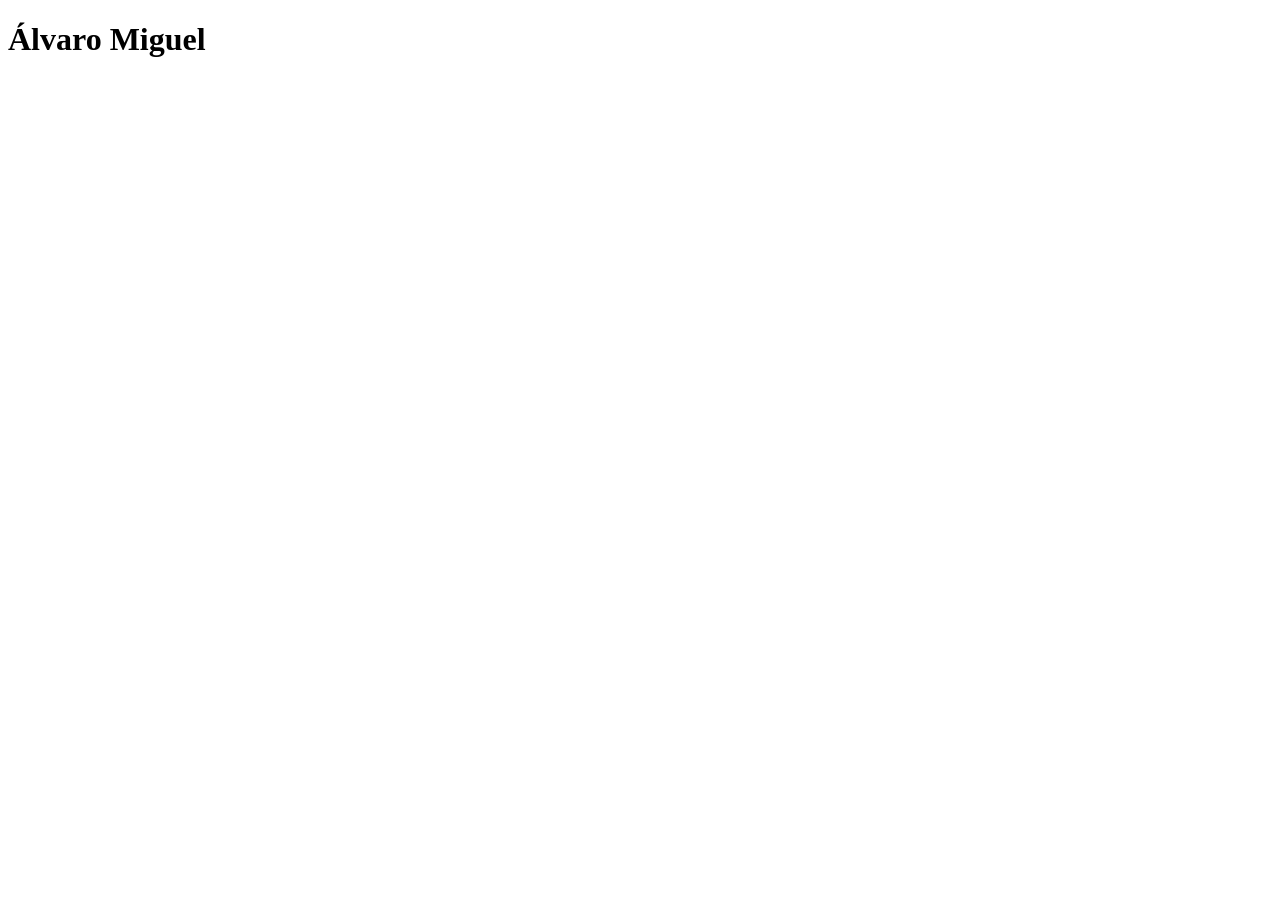
==== OneDrive/Área de Trabalho/Apresentação/index.html @ 7b7a3d49 "Criado index.html" ====
<!DOCTYPE html>
<html lang="en">
<head>
    <meta charset="UTF-8">
    <meta name="viewport" content="width=device-width, initial-scale=1.0">
    <title>Álvaro Miguel</title>
</head>
<body>
    <h1>Álvaro Miguel</h1>
</body>
</html>
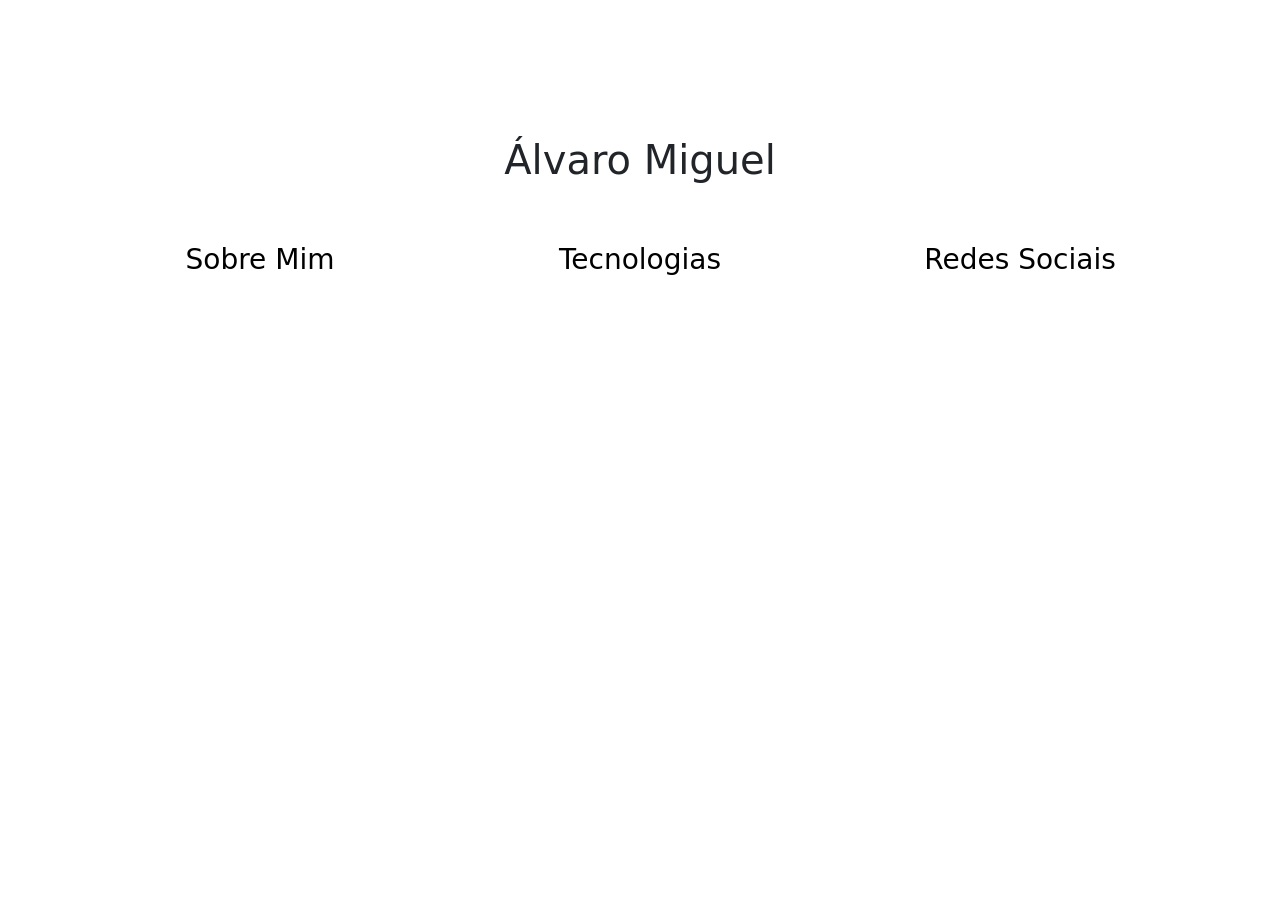
==== commit b65c407b: "Modificado index.html(adicionado bootstrap) Modificado style.css(adicionado bootstrap)" ====
--- a/OneDrive/Área de Trabalho/Apresentação/index.html
+++ b/OneDrive/Área de Trabalho/Apresentação/index.html
@@ -3,9 +3,52 @@
 <head>
     <meta charset="UTF-8">
     <meta name="viewport" content="width=device-width, initial-scale=1.0">
+    <link rel="stylesheet" type="text/css" href="style.css" >
     <title>Álvaro Miguel</title>
+    <link href="https://cdn.jsdelivr.net/npm/bootstrap@5.3.6/dist/css/bootstrap.min.css" rel="stylesheet">
+    <script src="https://cdn.jsdelivr.net/npm/bootstrap@5.3.6/dist/js/bootstrap.bundle.min.js"></script>
 </head>
 <body>
-    <h1>Álvaro Miguel</h1>
+    <div class="container mt-4">
+        <h1 class="text-center mb-4">Álvaro Miguel</h1>
+        
+        <div class="row text-center">
+            
+            <div class="col-md-4">
+                <a class="d-block mb-2" data-bs-toggle="collapse" href="#sobreMim" role="button" aria-expanded="false" aria-controls="sobreMim">
+                    <h3>Sobre Mim</h3>
+                </a>
+                <div class="collapse" id="sobreMim">
+                    <div class="card card-body">
+                        <p>Olá! Sou desenvolvedor FullStack apaixonado por tecnologia.</p>
+                    </div>
+                </div>
+            </div>
+
+            <!-- Tecnologias -->
+            <div class="col-md-4">
+                <a class="d-block mb-2" data-bs-toggle="collapse" href="#tecnologias" role="button" aria-expanded="false" aria-controls="tecnologias">
+                    <h3>Tecnologias</h3>
+                </a>
+                <div class="collapse" id="tecnologias">
+                    <div class="card card-body">
+                        <p>HTML, CSS, JavaScript, Bootstrap, Spring Boot...</p>
+                    </div>
+                </div>
+            </div>
+
+            <!-- Redes Sociais -->
+            <div class="col-md-4">
+                <a class="d-block mb-2" data-bs-toggle="collapse" href="#redesSociais" role="button" aria-expanded="false" aria-controls="redesSociais">
+                    <h3>Redes Sociais</h3>
+                </a>
+                <div class="collapse" id="redesSociais">
+                    <div class="card card-body">
+                        <p><a href="#">LinkedIn</a> | <a href="#">GitHub</a></p>
+                    </div>
+                </div>
+            </div>
+        </div>
+    </div>
 </body>
-</html>+</html>
--- a/OneDrive/Área de Trabalho/Apresentação/style.css
+++ b/OneDrive/Área de Trabalho/Apresentação/style.css
@@ -0,0 +1,8 @@
+h1{text-align: center;
+padding-top: 10%;}
+h3{text-align: center;
+padding-top: 10%;
+}
+a{text-decoration: none !important;
+      color: black !important;
+}
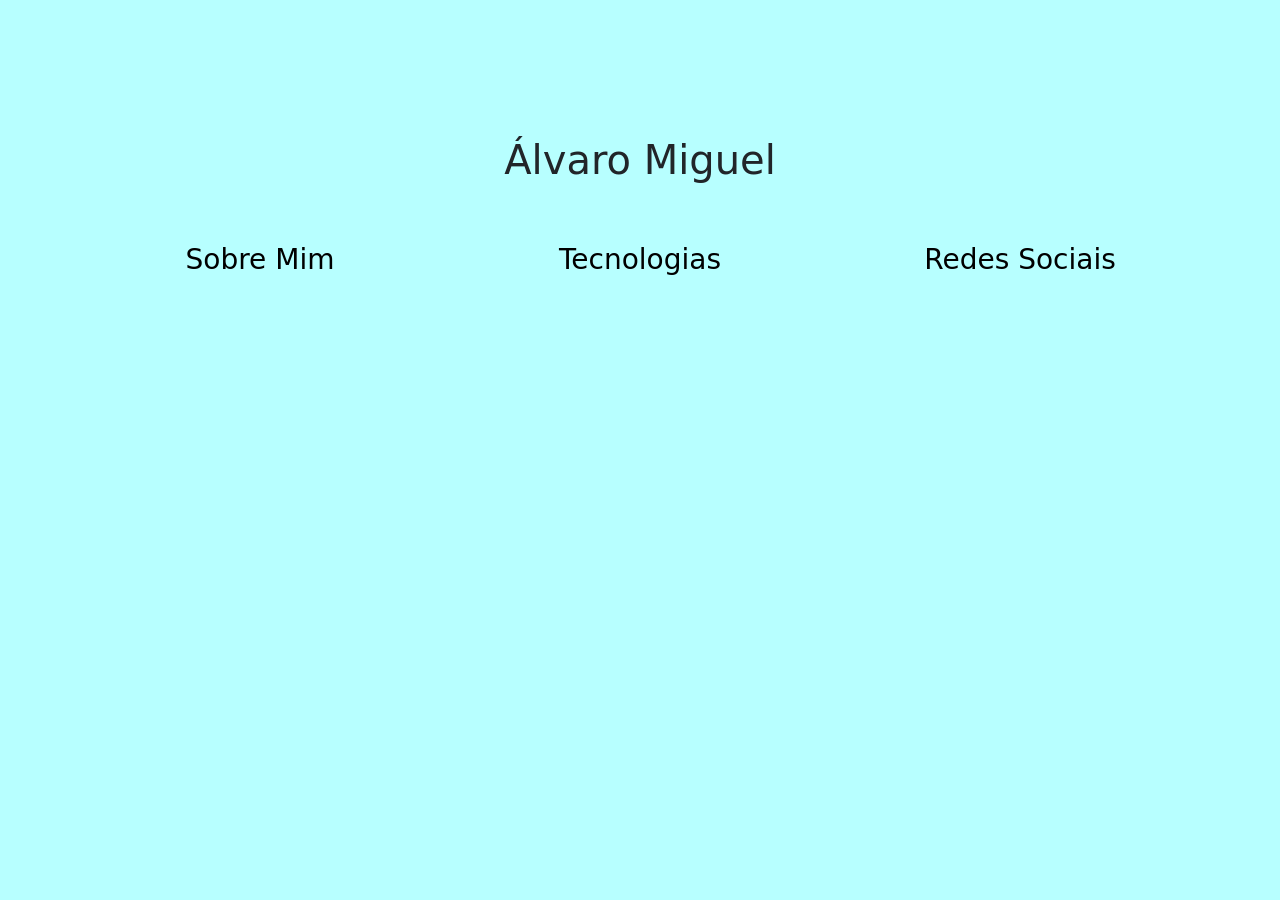
==== commit 894678f3: "Adicionado link para o Linkedin e GitHuB Estilização basica do fundo" ====
--- a/OneDrive/Área de Trabalho/Apresentação/index.html
+++ b/OneDrive/Área de Trabalho/Apresentação/index.html
@@ -20,31 +20,33 @@
                 </a>
                 <div class="collapse" id="sobreMim">
                     <div class="card card-body">
-                        <p>Olá! Sou desenvolvedor FullStack apaixonado por tecnologia.</p>
+                        <p>Olá! Sou desenvolvedor FullStack e apaixonado por tecnologia, sou tecnico em informatica para internet e tambem bacharelando em sistemas de informação.</p>
                     </div>
                 </div>
             </div>
 
-            <!-- Tecnologias -->
             <div class="col-md-4">
                 <a class="d-block mb-2" data-bs-toggle="collapse" href="#tecnologias" role="button" aria-expanded="false" aria-controls="tecnologias">
                     <h3>Tecnologias</h3>
                 </a>
                 <div class="collapse" id="tecnologias">
                     <div class="card card-body">
-                        <p>HTML, CSS, JavaScript, Bootstrap, Spring Boot...</p>
+                        <p>Tenho conhecimento em HTML, CSS, Java, JavaScript, Bootstrap, SpringBoot, GIT, GitHub e outras</p>
                     </div>
                 </div>
             </div>
 
-            <!-- Redes Sociais -->
             <div class="col-md-4">
                 <a class="d-block mb-2" data-bs-toggle="collapse" href="#redesSociais" role="button" aria-expanded="false" aria-controls="redesSociais">
                     <h3>Redes Sociais</h3>
                 </a>
                 <div class="collapse" id="redesSociais">
                     <div class="card card-body">
-                        <p><a href="#">LinkedIn</a> | <a href="#">GitHub</a></p>
+                        <p><a href="https://www.linkedin.com/in/álvaro-miguel-1b4606331/">
+                            <img class="icon-redessociais" src="https://cdn.jsdelivr.net/gh/devicons/devicon@latest/icons/linkedin/linkedin-original.svg" /></a> 
+                            | <a href="https://github.com/alvarowrl">
+                            <img class="icon-redessociais" src="https://cdn.jsdelivr.net/gh/devicons/devicon@latest/icons/github/github-original.svg" /></a>
+                        </p>
                     </div>
                 </div>
             </div>
--- a/OneDrive/Área de Trabalho/Apresentação/style.css
+++ b/OneDrive/Área de Trabalho/Apresentação/style.css
@@ -5,4 +5,10 @@
 }
 a{text-decoration: none !important;
       color: black !important;
+}
+.icon-redessociais{ width: 20% !important;
+}
+
+body{background-color: rgb(183, 255, 255) !important;
+
 }
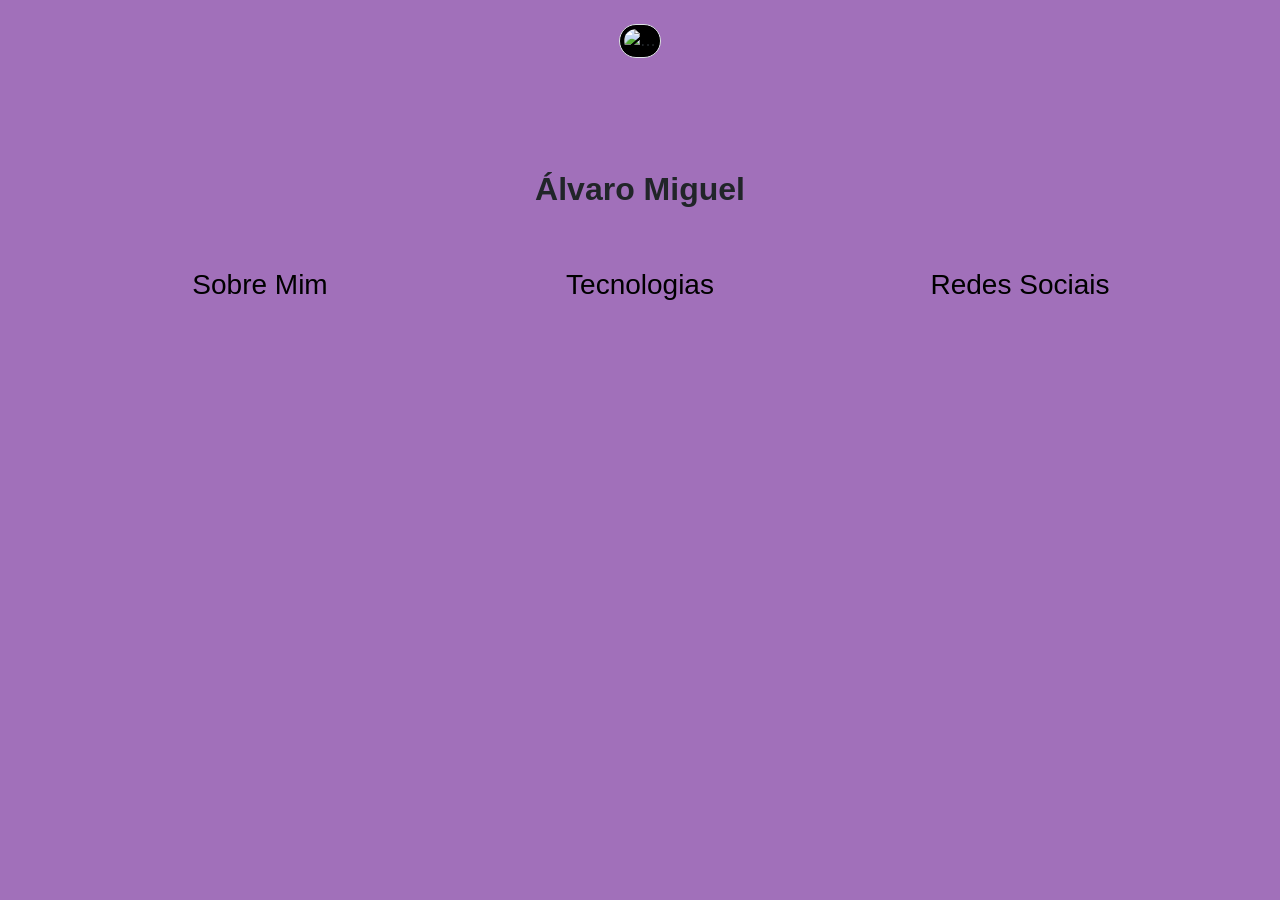
==== commit ebc6aafc: "Adicionado foto de perfil" ====
--- a/OneDrive/Área de Trabalho/Apresentação/index.html
+++ b/OneDrive/Área de Trabalho/Apresentação/index.html
@@ -10,7 +10,12 @@
 </head>
 <body>
     <div class="container mt-4">
-        <h1 class="text-center mb-4">Álvaro Miguel</h1>
+
+        <div class="text-center">
+            <img src="https://avatars.githubusercontent.com/u/182928637?v=4" class="img-thumbnail" alt="...">
+        </div>
+        
+        <h2 class="text-center mb-4">Álvaro Miguel</h1>
         
         <div class="row text-center">
             
@@ -40,6 +45,8 @@
                 <a class="d-block mb-2" data-bs-toggle="collapse" href="#redesSociais" role="button" aria-expanded="false" aria-controls="redesSociais">
                     <h3>Redes Sociais</h3>
                 </a>
+
+                
                 <div class="collapse" id="redesSociais">
                     <div class="card card-body">
                         <p><a href="https://www.linkedin.com/in/álvaro-miguel-1b4606331/">
--- a/OneDrive/Área de Trabalho/Apresentação/style.css
+++ b/OneDrive/Área de Trabalho/Apresentação/style.css
@@ -1,7 +1,10 @@
-h1{text-align: center;
-padding-top: 10%;}
+h2{text-align: center;
+padding-top: 10%;
+ font-weight: bolder !important;
+font-family: Arial, Helvetica, sans-serif !important;}
 h3{text-align: center;
 padding-top: 10%;
+font-family: Arial, Helvetica, sans-serif !important;
 }
 a{text-decoration: none !important;
       color: black !important;
@@ -9,6 +12,16 @@
 .icon-redessociais{ width: 20% !important;
 }
 
-body{background-color: rgb(183, 255, 255) !important;
-
+body{background-color: rgb(161, 112, 186) !important;
+}
+p{
+      font-family: Arial, Helvetica, sans-serif !important;
+}
+.card{
+      background-color: rgb(239, 173, 255) !important;
+}
+.img-thumbnail{
+      width: 300px !important;
+      border-radius: 100rem !important;
+      background-color: black !important;
 }
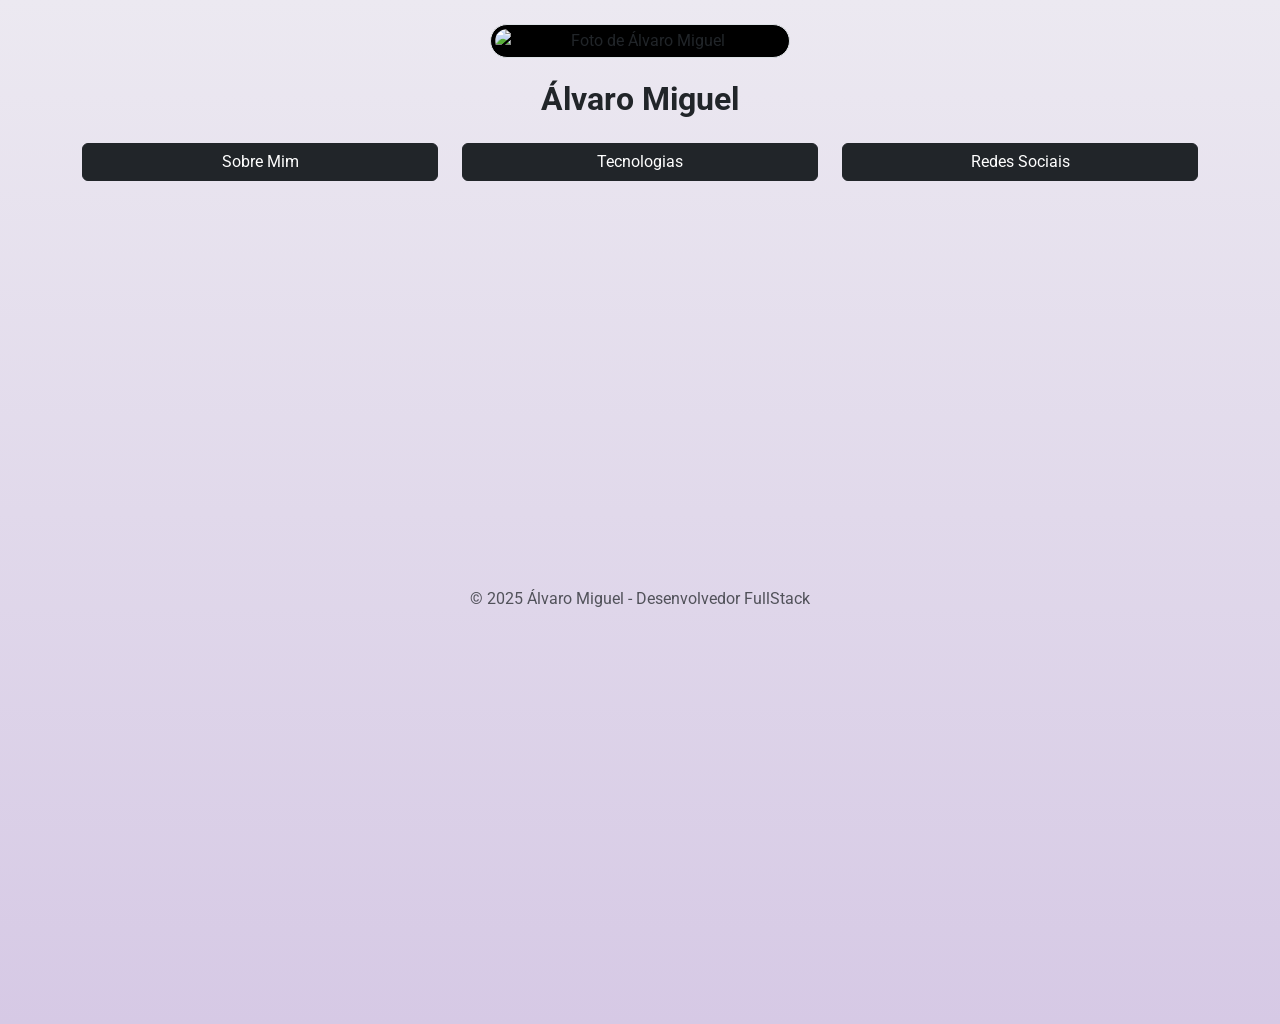
==== commit 1b359382: "Estilização concluida" ====
--- a/OneDrive/Área de Trabalho/Apresentação/index.html
+++ b/OneDrive/Área de Trabalho/Apresentação/index.html
@@ -1,63 +1,67 @@
 <!DOCTYPE html>
-<html lang="en">
+<html lang="pt-br">
 <head>
-    <meta charset="UTF-8">
-    <meta name="viewport" content="width=device-width, initial-scale=1.0">
-    <link rel="stylesheet" type="text/css" href="style.css" >
-    <title>Álvaro Miguel</title>
-    <link href="https://cdn.jsdelivr.net/npm/bootstrap@5.3.6/dist/css/bootstrap.min.css" rel="stylesheet">
-    <script src="https://cdn.jsdelivr.net/npm/bootstrap@5.3.6/dist/js/bootstrap.bundle.min.js"></script>
+  <meta charset="UTF-8" />
+  <meta name="viewport" content="width=device-width, initial-scale=1.0" />
+  <link rel="stylesheet" href="style.css" />
+  <title>Álvaro Miguel</title>
+
+  <link href="https://fonts.googleapis.com/css2?family=Roboto&display=swap" rel="stylesheet" />
+
+
+  <link href="https://cdn.jsdelivr.net/npm/bootstrap@5.3.6/dist/css/bootstrap.min.css" rel="stylesheet" />
+  <script src="https://cdn.jsdelivr.net/npm/bootstrap@5.3.6/dist/js/bootstrap.bundle.min.js"></script>
 </head>
 <body>
-    <div class="container mt-4">
+  <div class="container mt-4">
+    <div class="text-center d-flex justify-content-center">
+      <img src="https://avatars.githubusercontent.com/u/182928637?v=4" class="img-thumbnail" alt="Foto de Álvaro Miguel" />
+    </div>
 
-        <div class="text-center">
-            <img src="https://avatars.githubusercontent.com/u/182928637?v=4" class="img-thumbnail" alt="...">
+    <h2 class="text-center mb-4">Álvaro Miguel</h2>
+
+    <div class="row text-center">
+      <div class="col-md-4 mb-3">
+        <button class="btn btn-dark w-100 mb-2" data-bs-toggle="collapse" data-bs-target="#sobreMim">Sobre Mim</button>
+        <div class="collapse" id="sobreMim">
+          <div class="card card-body">
+            <p>Olá! Sou desenvolvedor FullStack e apaixonado por tecnologia. Sou técnico em Informática para Internet e também bacharelando em Sistemas de Informação.</p>
+          </div>
         </div>
-        
-        <h2 class="text-center mb-4">Álvaro Miguel</h1>
-        
-        <div class="row text-center">
-            
-            <div class="col-md-4">
-                <a class="d-block mb-2" data-bs-toggle="collapse" href="#sobreMim" role="button" aria-expanded="false" aria-controls="sobreMim">
-                    <h3>Sobre Mim</h3>
-                </a>
-                <div class="collapse" id="sobreMim">
-                    <div class="card card-body">
-                        <p>Olá! Sou desenvolvedor FullStack e apaixonado por tecnologia, sou tecnico em informatica para internet e tambem bacharelando em sistemas de informação.</p>
-                    </div>
-                </div>
-            </div>
+      </div>
 
-            <div class="col-md-4">
-                <a class="d-block mb-2" data-bs-toggle="collapse" href="#tecnologias" role="button" aria-expanded="false" aria-controls="tecnologias">
-                    <h3>Tecnologias</h3>
-                </a>
-                <div class="collapse" id="tecnologias">
-                    <div class="card card-body">
-                        <p>Tenho conhecimento em HTML, CSS, Java, JavaScript, Bootstrap, SpringBoot, GIT, GitHub e outras</p>
-                    </div>
-                </div>
-            </div>
+      <div class="col-md-4 mb-3">
+        <button class="btn btn-dark w-100 mb-2" data-bs-toggle="collapse" data-bs-target="#tecnologias">Tecnologias</button>
+        <div class="collapse" id="tecnologias">
+          <div class="card card-body">
+            <p>Tenho conhecimento em HTML, CSS, Java, JavaScript, Bootstrap, SpringBoot, GIT, GitHub e outras.</p>
+          </div>
+        </div>
+      </div>
 
-            <div class="col-md-4">
-                <a class="d-block mb-2" data-bs-toggle="collapse" href="#redesSociais" role="button" aria-expanded="false" aria-controls="redesSociais">
-                    <h3>Redes Sociais</h3>
-                </a>
+      <div class="col-md-4 mb-3">
+        <button class="btn btn-dark w-100 mb-2" data-bs-toggle="collapse" data-bs-target="#redesSociais">Redes Sociais</button>
+        <div class="collapse" id="redesSociais">
+          <div class="card card-body">
+            <p>
+              <a href="https://www.linkedin.com/in/álvaro-miguel-1b4606331/">
+                <img class="icon-redessociais" src="https://cdn.jsdelivr.net/gh/devicons/devicon@latest/icons/linkedin/linkedin-original.svg" alt="LinkedIn" />
+              </a>
+              |
+              <a href="https://github.com/alvarowrl">
+                <img class="icon-redessociais" src="https://cdn.jsdelivr.net/gh/devicons/devicon@latest/icons/github/github-original.svg" alt="GitHub" />
+              </a>
+            </p>
+          </div>
+        </div>
+      </div>
+    </div>
 
-                
-                <div class="collapse" id="redesSociais">
-                    <div class="card card-body">
-                        <p><a href="https://www.linkedin.com/in/álvaro-miguel-1b4606331/">
-                            <img class="icon-redessociais" src="https://cdn.jsdelivr.net/gh/devicons/devicon@latest/icons/linkedin/linkedin-original.svg" /></a> 
-                            | <a href="https://github.com/alvarowrl">
-                            <img class="icon-redessociais" src="https://cdn.jsdelivr.net/gh/devicons/devicon@latest/icons/github/github-original.svg" /></a>
-                        </p>
-                    </div>
-                </div>
-            </div>
-        </div>
+    <div class="row">
+    <footer class="text-center mt-5 text-muted">
+      <p class="rodapeP">&copy; 2025 Álvaro Miguel - Desenvolvedor FullStack</p>
+    </footer>
     </div>
+  </div>
 </body>
 </html>
--- a/OneDrive/Área de Trabalho/Apresentação/style.css
+++ b/OneDrive/Área de Trabalho/Apresentação/style.css
@@ -1,27 +1,52 @@
-h2{text-align: center;
-padding-top: 10%;
- font-weight: bolder !important;
-font-family: Arial, Helvetica, sans-serif !important;}
-h3{text-align: center;
-padding-top: 10%;
-font-family: Arial, Helvetica, sans-serif !important;
+
+body, h2, h3, p {
+  font-family: 'Roboto', Arial, Helvetica, sans-serif !important;
 }
-a{text-decoration: none !important;
-      color: black !important;
+body {
+  background: linear-gradient(to bottom, #ece9f1, #d6c9e5) !important;
 }
-.icon-redessociais{ width: 20% !important;
+h2 {
+  text-align: center;
+  padding-top: 2%;
+  font-weight: bolder !important;
+}
+h3 {
+  text-align: center;
+  padding-top: 10%;
+}
+a {
+  text-decoration: none !important;
+  color: black !important;
 }
 
-body{background-color: rgb(161, 112, 186) !important;
+.icon-redessociais {
+  width: 20% !important;
 }
-p{
-      font-family: Arial, Helvetica, sans-serif !important;
+p {
+  font-size: 1rem;
 }
-.card{
-      background-color: rgb(239, 173, 255) !important;
+.card {
+  background-color: rgb(239, 173, 255) !important;
+  transition: transform 0.3s ease;
 }
-.img-thumbnail{
-      width: 300px !important;
-      border-radius: 100rem !important;
-      background-color: black !important;
-}+.card:hover {
+  transform: scale(1.02);
+}
+.img-thumbnail {
+  width: 300px !important;
+  border-radius: 100rem !important;
+  background-color: black !important;
+  animation: pulse 2s infinite;
+}
+@keyframes pulse {
+  0% { transform: scale(1); }
+  50% { transform: scale(1.02); }
+  100% { transform: scale(1); }
+}
+footer{
+      margin-bottom: 25%;
+}
+.rodapeP{
+      padding: 10%;
+      margin-top: 20% !important;
+}
